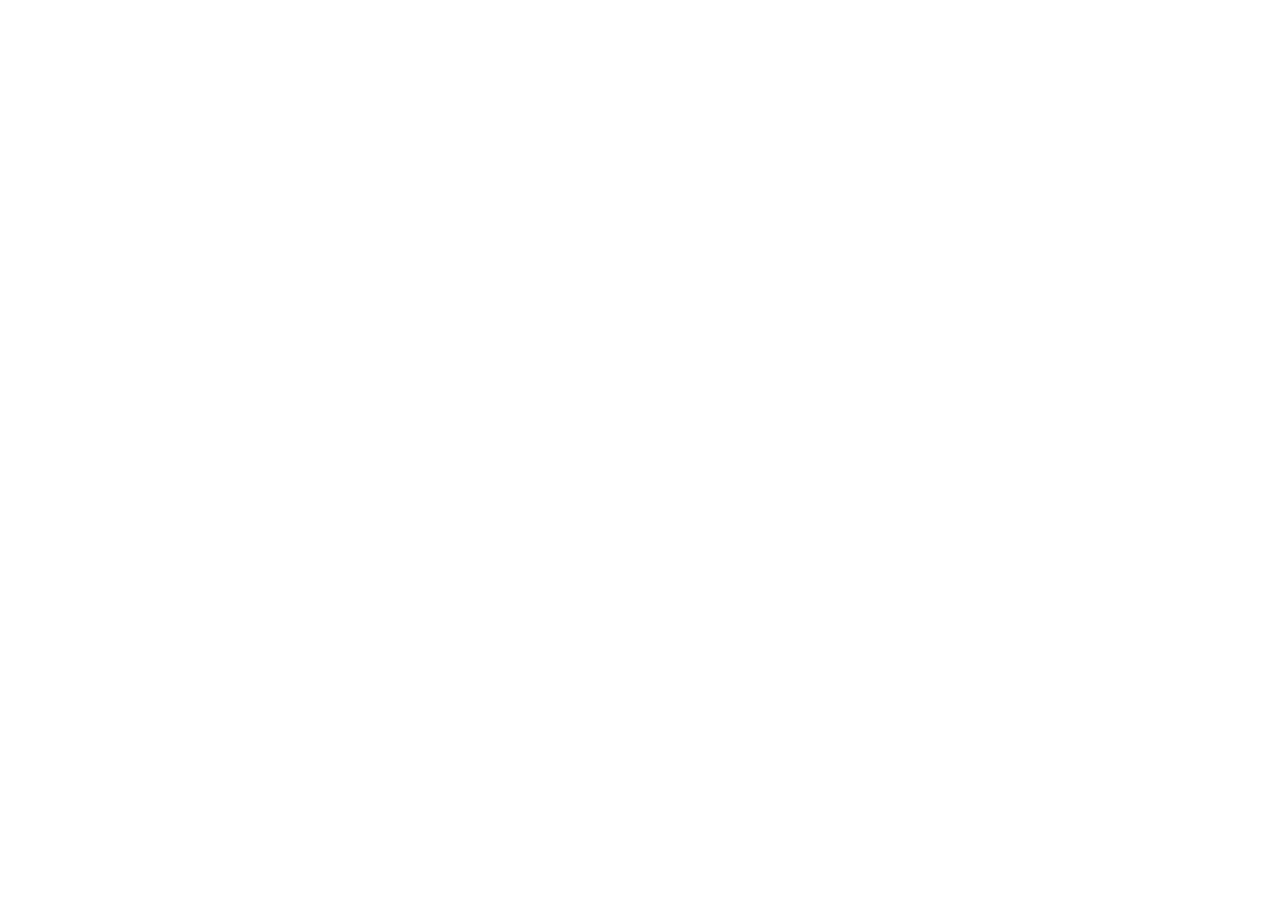
==== index.html @ 1e3a489a "feat: scaffold MFS Facilities Management project Initialize project structure with React, Vite, Tail" ====
<!doctype html>
<html lang="en">
  <head>
    <meta charset="UTF-8" />
    <meta name="viewport" content="width=device-width, initial-scale=1.0" />
    <title>MFS Facilities Management</title>
  </head>
  <body>
    <div id="root"></div>
    <script type="module" src="/src/main.tsx"></script>
  </body>
</html>
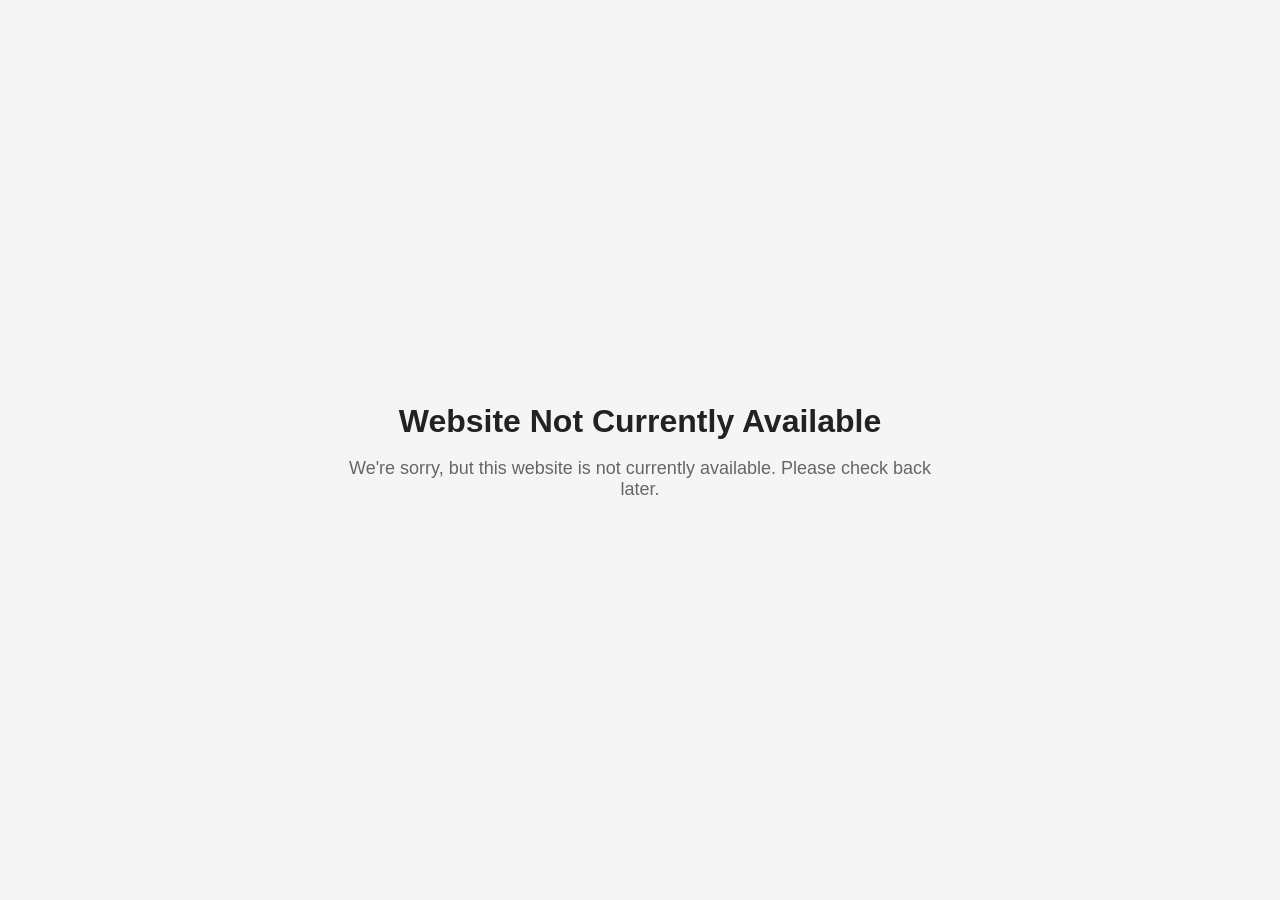
==== commit 36c30505: "Update index.html" ====
--- a/index.html
+++ b/index.html
@@ -1,13 +1,43 @@
-<!doctype html>
+<!DOCTYPE html>
 <html lang="en">
-  <head>
-    <meta charset="UTF-8" />
-    <meta name="viewport" content="width=device-width, initial-scale=1.0" />
-    <title>MFS Facilities Management</title>
-  </head>
-  <body>
-    <div id="root"></div>
-    <script type="module" src="/src/main.tsx"></script>
-  </body>
+<head>
+<meta charset="UTF-8">
+<meta name="viewport" content="width=device-width, initial-scale=1.0">
+<title>Website Unavailable</title>
+<style>
+body {
+margin: 0;
+font-family: Arial, sans-serif;
+display: flex;
+justify-content: center;
+align-items: center;
+min-height: 100vh;
+text-align: center;
+background: #f5f5f5;
+color: #222;
+}
+
+.message {
+max-width: 600px;
+padding: 30px;
+}
+
+h1 {
+font-size: 32px;
+margin-bottom: 15px;
+}
+
+p {
+font-size: 18px;
+color: #666;
+}
+</style>
+</head>
+
+<body>
+<div class="message">
+<h1>Website Not Currently Available</h1>
+<p>We're sorry, but this website is not currently available. Please check back later.</p>
+</div>
+</body>
 </html>
-
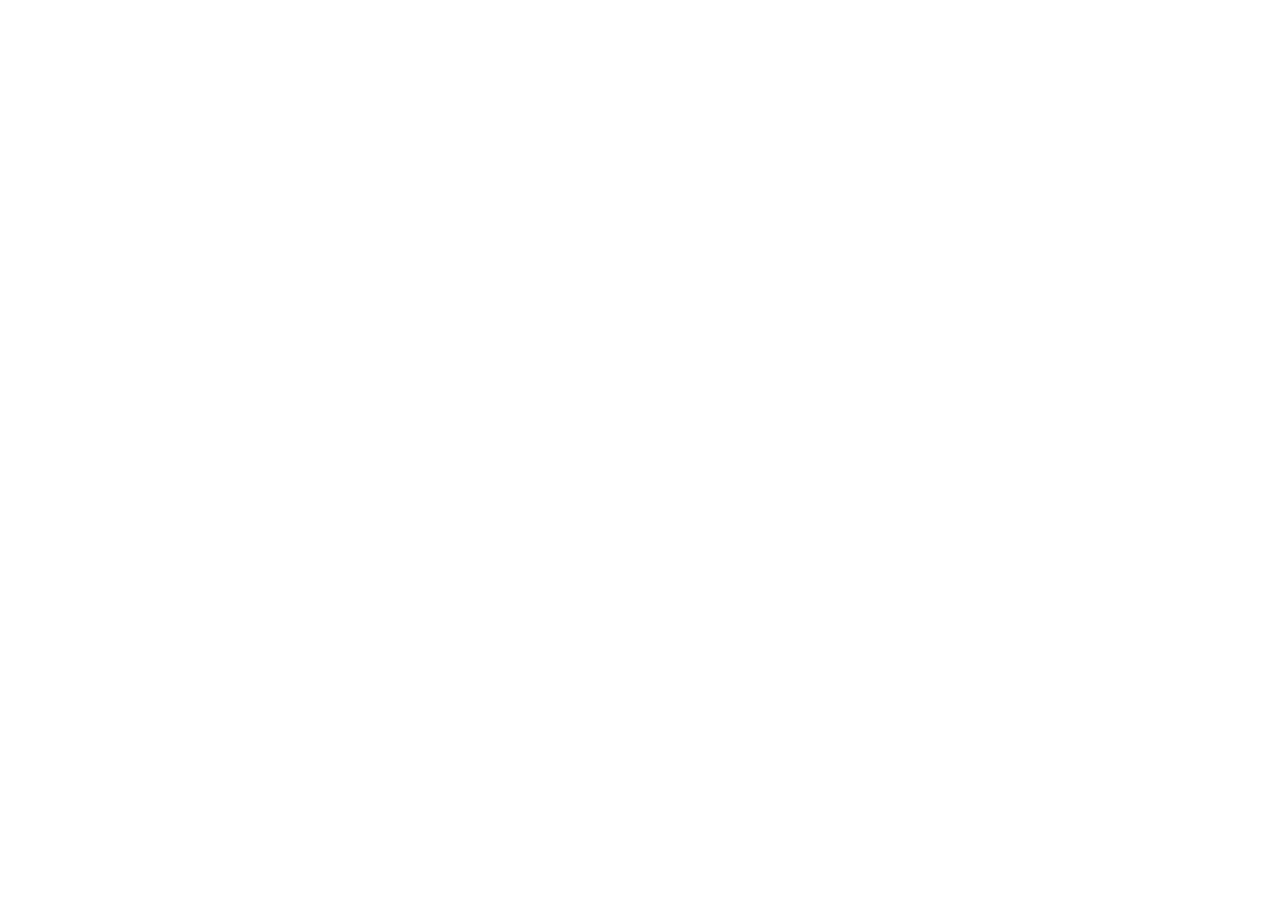
==== commit 0704d07c: "Update index.html" ====
--- a/index.html
+++ b/index.html
@@ -1,43 +1,13 @@
-<!DOCTYPE html>
+<!doctype html>
 <html lang="en">
-<head>
-<meta charset="UTF-8">
-<meta name="viewport" content="width=device-width, initial-scale=1.0">
-<title>Website Unavailable</title>
-<style>
-body {
-margin: 0;
-font-family: Arial, sans-serif;
-display: flex;
-justify-content: center;
-align-items: center;
-min-height: 100vh;
-text-align: center;
-background: #f5f5f5;
-color: #222;
-}
-
-.message {
-max-width: 600px;
-padding: 30px;
-}
-
-h1 {
-font-size: 32px;
-margin-bottom: 15px;
-}
-
-p {
-font-size: 18px;
-color: #666;
-}
-</style>
-</head>
-
-<body>
-<div class="message">
-<h1>Website Not Currently Available</h1>
-<p>We're sorry, but this website is not currently available. Please check back later.</p>
-</div>
-</body>
+  <head>
+    <meta charset="UTF-8" />
+    <meta name="viewport" content="width=device-width, initial-scale=1.0" />
+    <meta name="description" content="MFS Facilities management provides premium Facilities Management UK, security services UK, cleaning services UK, and property services UK." />
+    <title>MFS Facilities Management UK | Security, Cleaning & Property Services</title>
+  </head>
+  <body>
+    <div id="root"></div>
+    <script type="module" src="/src/main.tsx"></script>
+  </body>
 </html>
